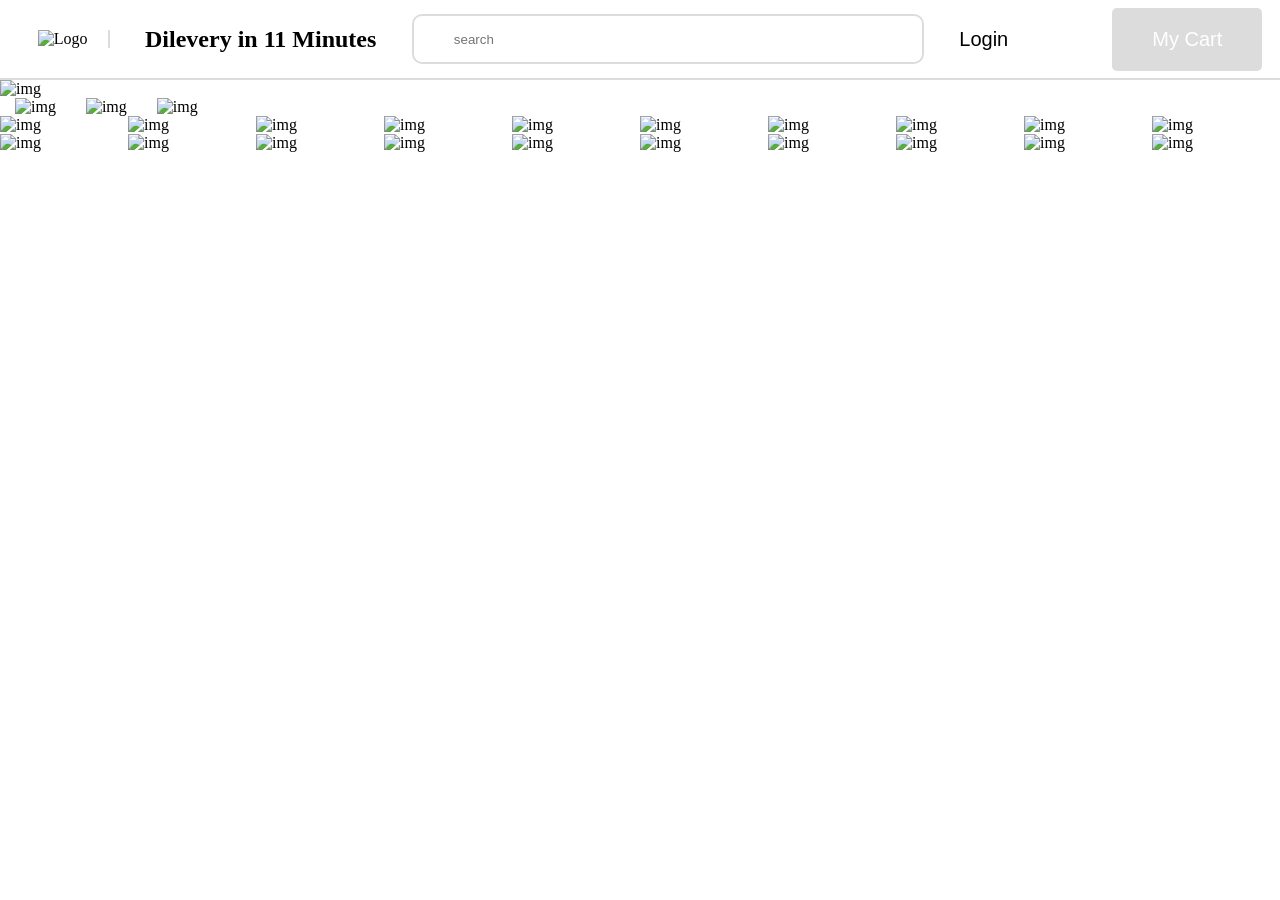
==== index.html @ 8aba8e42 "Add Blinkit-Clone" ====
<!DOCTYPE html>
<html lang="en">
<head>
    <meta charset="UTF-8">
    <meta name="viewport" content="width=device-width, initial-scale=1.0">
    <title>Blinkit</title>
    <link rel="stylesheet" href="style.css">
</head>
<body>
    <nav>
        <div class="Logo">
            <img src="https://blinkit.com/9f644712ea8611916099.png" alt="Logo" height="75px" width="150px">
        </div>
        
        <h2>Dilevery in 11 Minutes</h2>
        <input type="text" placeholder="search" class="search-bar">
        <div>
            <button class="Loginbutton">Login</button>
            <button class="Cartbutton">My Cart</button>
        </div>
    </nav>

    <!-- main content area -->
    <div>
        <!-- First container -->
        <div class="container1">
            <!-- first banner -->
            <div class="box" id="box-A"><img src="https://cdn.grofers.com/cdn-cgi/image/f=auto,fit=scale-down,q=70,metadata=none,w=2700/layout-engine/2026-01/Frame-1437256605-2-2.jpg" alt="img" height="275px" width="1310px"></div>
        </div>

        <!-- second container -->
        <div class="container2">
            <!-- second, third, forth banner -->
            <div class="box" id="box-B"><img src="https://cdn.grofers.com/cdn-cgi/image/f=auto,fit=scale-down,q=70,metadata=none,w=720/layout-engine/2023-07/pharmacy-WEB.jpg" alt="img" height="200px"></div>
            <div class="box" id="box-C"><img src="https://cdn.grofers.com/cdn-cgi/image/f=auto,fit=scale-down,q=70,metadata=none,w=720/layout-engine/2026-01/pet_crystal_WEB-1.png" alt="img" height="200px"></div>
            <div class="box" id="box-D"><img src="https://cdn.grofers.com/cdn-cgi/image/f=auto,fit=scale-down,q=70,metadata=none,w=720/layout-engine/2026-01/baby_crystal_WEB-1.png" alt="img" height="200px"></div>
        </div>
    
        <!-- third container -->
        <div class="container3">
            <!-- 1,2,3,4,5,6,7,8,9,10,11,12,13,14,15,16,17,18,19,20 banner -->
            <div class="boxes2" id="box-1"><img src="https://cdn.grofers.com/cdn-cgi/image/f=auto,fit=scale-down,q=70,metadata=none,w=270/layout-engine/2022-12/paan-corner_web.png" alt="img" height="188px" width="128px"></div>
            <div class="boxes2" id="box-2"><img src="https://cdn.grofers.com/cdn-cgi/image/f=auto,fit=scale-down,q=70,metadata=none,w=270/layout-engine/2022-11/Slice-2_10.png" alt="img" height="188px" width="128px"></div>
            <div class="boxes2" id="box-3"><img src="https://cdn.grofers.com/cdn-cgi/image/f=auto,fit=scale-down,q=70,metadata=none,w=270/layout-engine/2022-11/Slice-3_9.png" alt="img" height="188px" width="128px"></div>
            <div class="boxes2" id="box-4"><img src="https://cdn.grofers.com/cdn-cgi/image/f=auto,fit=scale-down,q=70,metadata=none,w=270/layout-engine/2022-11/Slice-4_9.png" alt="img" height="188px" width="128px"></div>
            <div class="boxes2" id="box-5"><img src="https://cdn.grofers.com/cdn-cgi/image/f=auto,fit=scale-down,q=70,metadata=none,w=270/layout-engine/2022-11/Slice-5_4.png" alt="img" height="188px" width="128px"></div>
            <div class="boxes2" id="box-6"><img src="https://cdn.grofers.com/cdn-cgi/image/f=auto,fit=scale-down,q=70,metadata=none,w=270/layout-engine/2022-11/Slice-6_5.png" alt="img" height="188px" width="128px"></div>
            <div class="boxes2" id="box-7"><img src="https://cdn.grofers.com/cdn-cgi/image/f=auto,fit=scale-down,q=70,metadata=none,w=270/layout-engine/2022-11/Slice-7_3.png" alt="img" height="188px" width="128px"></div>
            <div class="boxes2" id="box-8"><img src="https://cdn.grofers.com/cdn-cgi/image/f=auto,fit=scale-down,q=70,metadata=none,w=270/layout-engine/2022-11/Slice-8_4.png" alt="img" height="188px" width="128px"></div>
            <div class="boxes2" id="box-9"><img src="https://cdn.grofers.com/cdn-cgi/image/f=auto,fit=scale-down,q=70,metadata=none,w=270/layout-engine/2025-11/Slice-7-1_0.png" alt="img" height="188px" width="128px"></div>
            <div class="boxes2" id="box-10"><img src="https://cdn.grofers.com/cdn-cgi/image/f=auto,fit=scale-down,q=70,metadata=none,w=270/layout-engine/2022-11/Slice-10.png" alt="img" height="188px" width="128px"></div>
            <div class="boxes2" id="box-11"><img src="https://cdn.grofers.com/cdn-cgi/image/f=auto,fit=scale-down,q=70,metadata=none,w=270/layout-engine/2022-11/Slice-11.png" alt="img" height="188px" width="128px"></div>
            <div class="boxes2" id="box-12"><img src="https://cdn.grofers.com/cdn-cgi/image/f=auto,fit=scale-down,q=70,metadata=none,w=270/layout-engine/2022-11/Slice-12.png" alt="img" height="188px" width="128px"></div>
            <div class="boxes2" id="box-13"><img src="https://cdn.grofers.com/cdn-cgi/image/f=auto,fit=scale-down,q=70,metadata=none,w=270/layout-engine/2022-11/Slice-13.png" alt="img" height="188px" width="128px"></div>
            <div class="boxes2" id="box-14"><img src="https://cdn.grofers.com/cdn-cgi/image/f=auto,fit=scale-down,q=70,metadata=none,w=270/layout-engine/2022-11/Slice-14.png" alt="img" height="188px" width="128px"></div>
            <div class="boxes2" id="box-15"><img src="https://cdn.grofers.com/cdn-cgi/image/f=auto,fit=scale-down,q=70,metadata=none,w=270/layout-engine/2022-11/Slice-15.png" alt="img" height="188px" width="128px"></div>
            <div class="boxes2" id="box-16"><img src="https://cdn.grofers.com/cdn-cgi/image/f=auto,fit=scale-down,q=70,metadata=none,w=270/layout-engine/2022-11/Slice-16.png" alt="img" height="188px" width="128px"></div>
            <div class="boxes2" id="box-17"><img src="https://cdn.grofers.com/cdn-cgi/image/f=auto,fit=scale-down,q=70,metadata=none,w=270/layout-engine/2022-11/Slice-17.png" alt="img" height="188px" width="128px"></div>
            <div class="boxes2" id="box-18"><img src="https://cdn.grofers.com/cdn-cgi/image/f=auto,fit=scale-down,q=70,metadata=none,w=270/layout-engine/2022-11/Slice-18.png" alt="img" height="188px" width="128px"></div>
            <div class="boxes2" id="box-19"><img src="https://cdn.grofers.com/cdn-cgi/image/f=auto,fit=scale-down,q=70,metadata=none,w=270/layout-engine/2022-11/Slice-19.png" alt="img" height="188px" width="128px"></div>
            <div class="boxes2" id="box-20"><img src="https://cdn.grofers.com/cdn-cgi/image/f=auto,fit=scale-down,q=70,metadata=none,w=270/layout-engine/2022-11/Slice-20.png" alt="img" height="188px" width="128px"></div>
        </div>
    </div>    
</body>
</html>
---- style.css ----
*{
    margin: 0px;
    padding: 0px;
    box-sizing: border-box;
}


nav{
    height: 80px;
    display: flex;
    background-color: white;
    justify-content: space-around;
    align-items: center;
    font-size: 16px;
    position: sticky;
    top: 0px;
    z-index: 1000;
    background-color: white;
    border-bottom: 2px solid gainsboro;
}
.Logo{
    padding: 0px 20px ;
    border-right: 2px solid gainsboro;
}

.search-bar{
    height: 65%;
    width: 40%;
    border-radius: 10px;
    border: 2px solid gainsboro;
    padding-left: 40px;
}

.Loginbutton{
    font-size: 20px;
    border: none;
    background-color: white;
    margin-right: 100px;
}

.Cartbutton{
    font-size: 20px;
    border: none;
    background-color: white;
    color: white;
    background-color: gainsboro;
    border-radius: 5px;
    padding: 20px 40px 20px 40px;
}

.container2{
    display: flex;
    gap: 30px;
    margin-left: 15px;
}

.container3{
    display: grid;
    grid-template-columns: repeat(10, 1fr);
    grid-template-rows: repeat(4, 1fr);

}
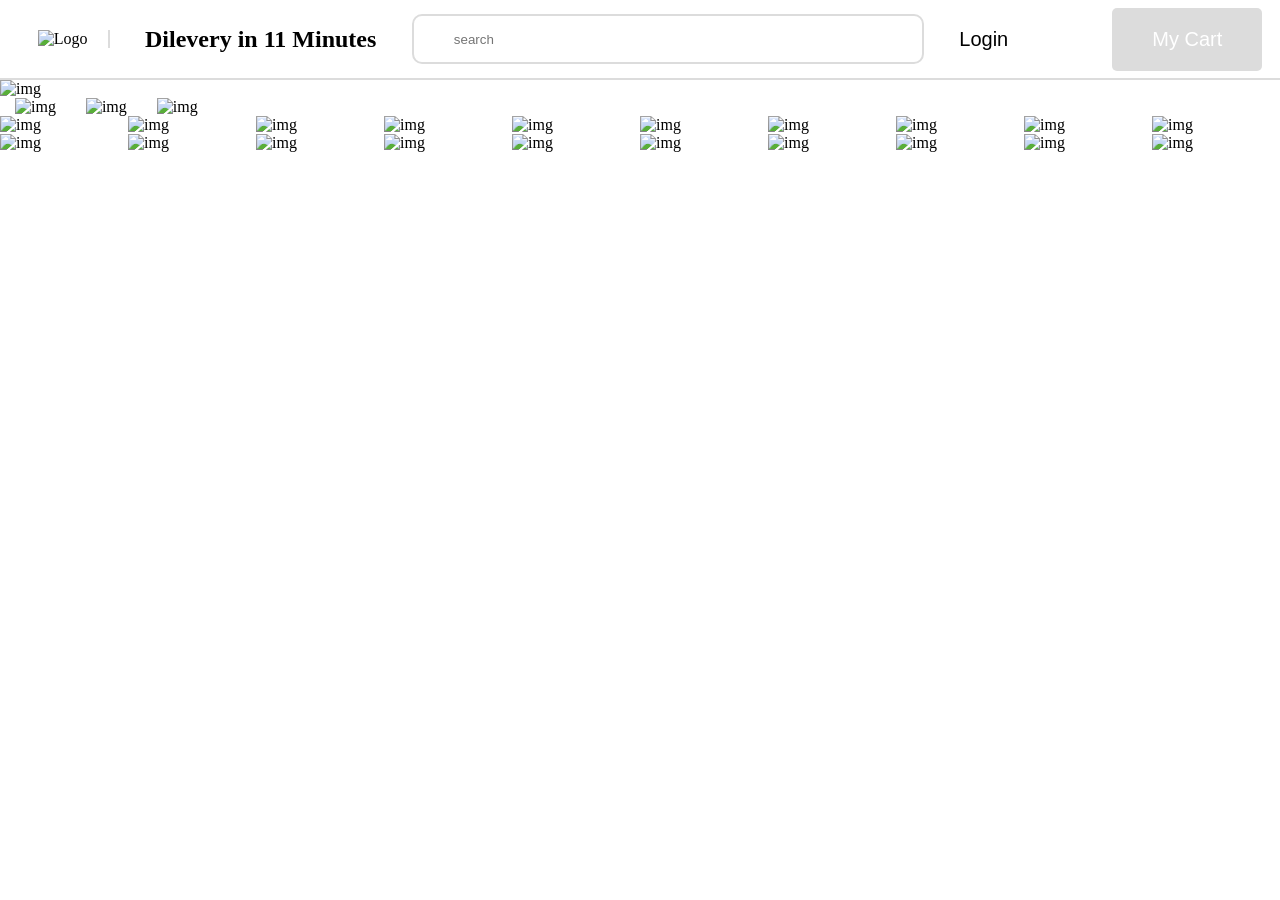
==== commit b01741a6: "Added login signup feature" ====
--- a/index.html
+++ b/index.html
@@ -15,7 +15,7 @@
         <h2>Dilevery in 11 Minutes</h2>
         <input type="text" placeholder="search" class="search-bar">
         <div>
-            <button class="Loginbutton">Login</button>
+            <button class="Loginbutton"><a href="login.html" style="text-decoration: none; color: inherit;">Login</a></button>
             <button class="Cartbutton">My Cart</button>
         </div>
     </nav>
